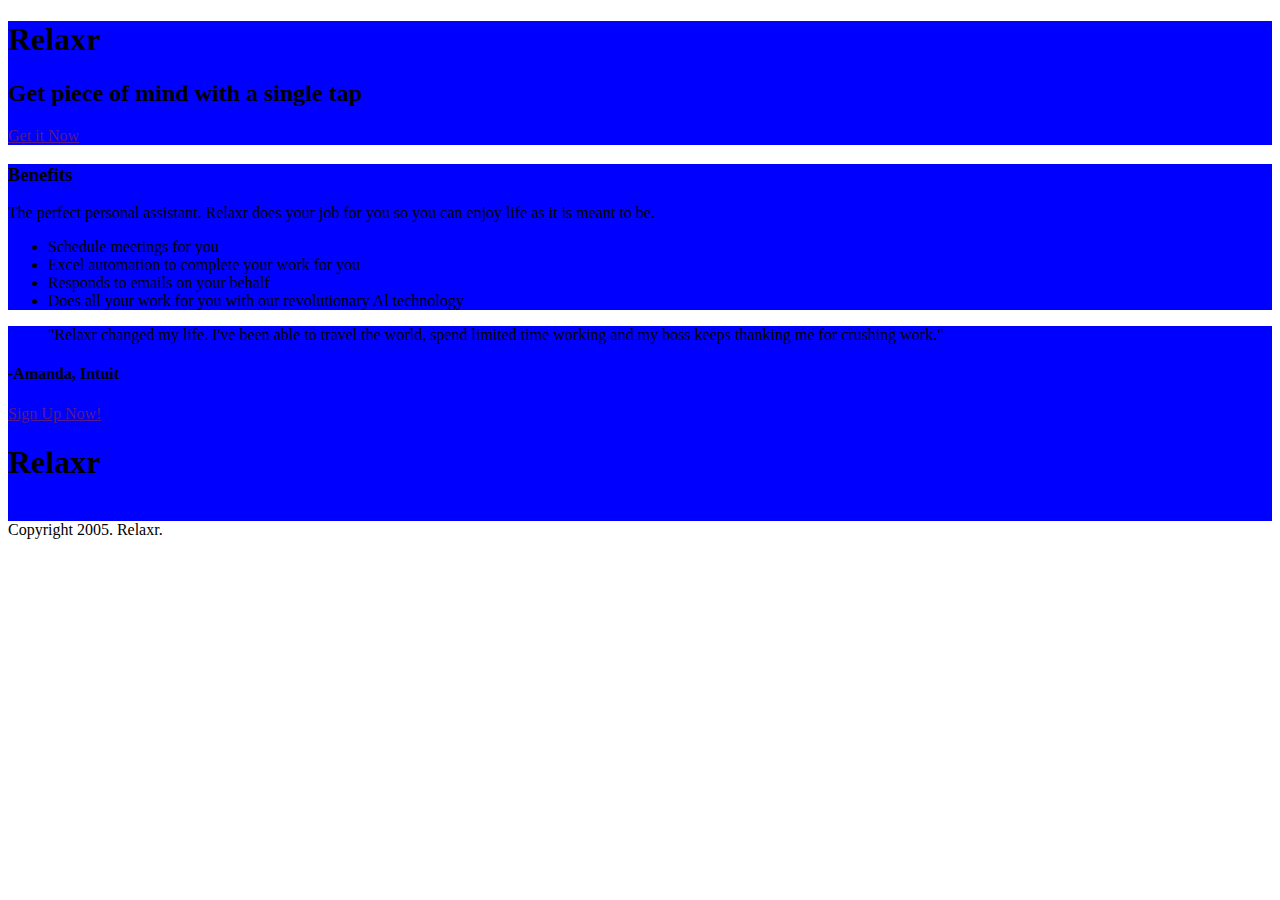
==== Week 2/Index-copyHW.html @ 4b3b34a6 "hw 2" ====
<!DOCTYPE html>
<html>
	<head>
		<link href="hw 2 style.css" rel="stylesheet" type="text/css">

		<title></title

	</head>



	<body>



	<div>
		<h1>Relaxr</h1>
		<h2>Get piece of mind with a single tap</h2>
		<a href="">Get it Now</a> 
	</div>
	
		<div class="content">

		<h3>Benefits</h3>

		<p>The perfect personal assistant. Relaxr does your job for you so you can enjoy life as it is meant to be.</p>

	 	<ul>

			<li>Schedule meetings for you</li>
			<li>Excel automation to complete your work for you</li> 
			<li>Responds to emails on your behalf</li>
			<li>Does all your work for you with our revolutionary Al technology</li>
		</ul>

	</div>

	<div class="quote">

	

		<blockquote>"Relaxr changed my life. I've been able to travel the world, spend limited time working and my boss keeps thanking me for crushing work."</blockquote>

		<h4>-Amanda, Intuit</h4>

		<a href="">Sign Up Now!</a>

		<h1>Relaxr</h1>

		<nav>
			<a href=""><img src=""></a>
			<a href=""></a>



		</nav>

	</div>

		Copyright 2005. Relaxr.





	</body>
</html>
---- Week 2/hw 2 style.css ----
div{
	background: blue;
}
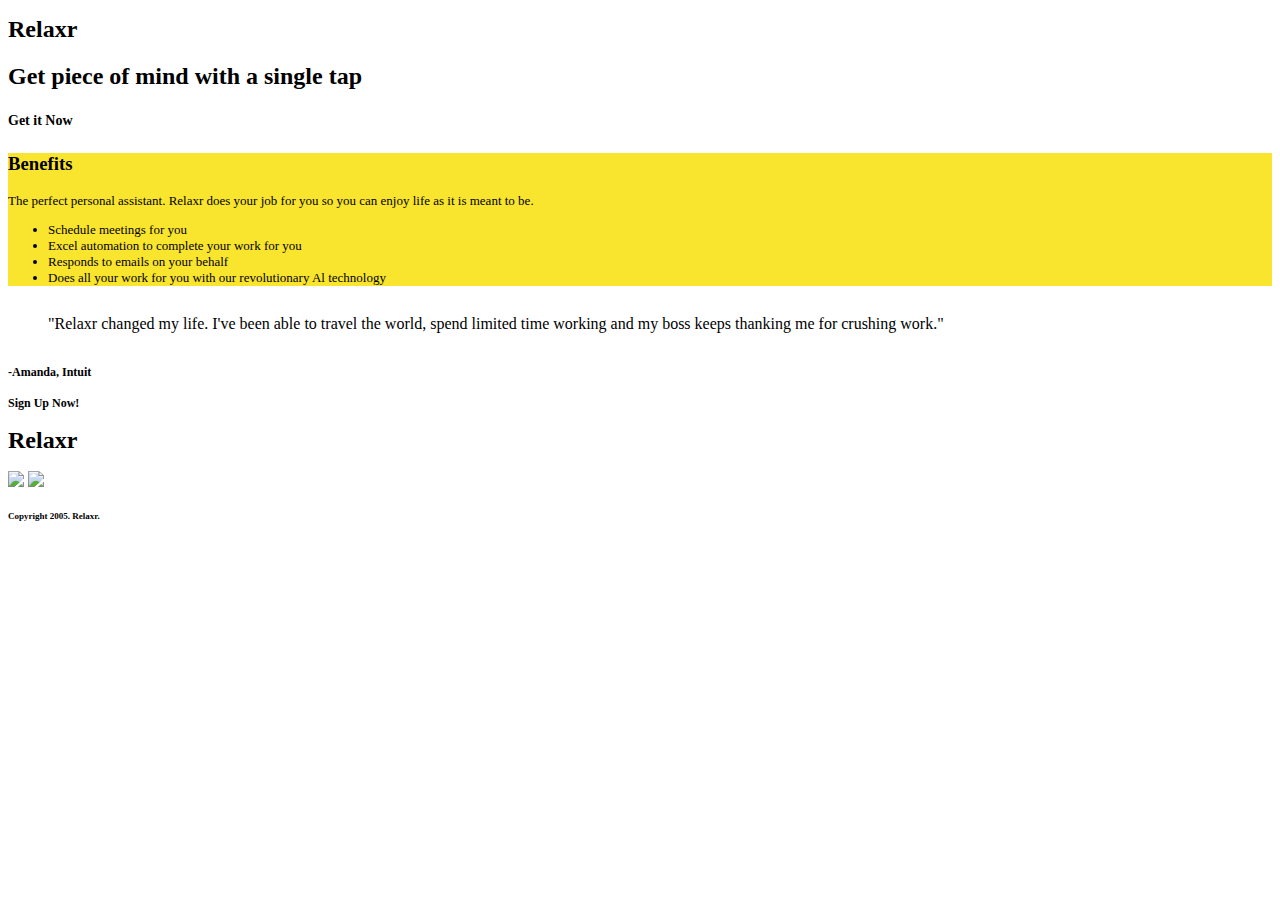
==== commit df596a5c: "HW update" ====
--- a/Week 2/Index-copyHW.html
+++ b/Week 2/Index-copyHW.html
@@ -13,11 +13,11 @@
 
 
 
-	<div>
+	<header>
 		<h1>Relaxr</h1>
 		<h2>Get piece of mind with a single tap</h2>
-		<a href="">Get it Now</a> 
-	</div>
+		<h5>Get it Now</h5>
+	</header>
 	
 		<div class="content">
 
@@ -37,29 +37,36 @@
 
 	<div class="quote">
 
-	
 
 		<blockquote>"Relaxr changed my life. I've been able to travel the world, spend limited time working and my boss keeps thanking me for crushing work."</blockquote>
 
+	</div>
+
 		<h4>-Amanda, Intuit</h4>
 
-		<a href="">Sign Up Now!</a>
+	<aside>
+
+		<h4>Sign Up Now!</h4>
+
+	</aside>
+
+	<footer>
 
 		<h1>Relaxr</h1>
 
 		<nav>
-			<a href=""><img src=""></a>
-			<a href=""></a>
+			<a href=""><img src="twitter.png"></a>
+			<a href=""><img src="facebook.png"></a>
 
 
 
 		</nav>
 
-	</div>
+	
 
-		Copyright 2005. Relaxr.
+		<h6>Copyright 2005. Relaxr.</h6>
 
-
+	</footer>
 
 
 
--- a/Week 2/hw 2 style.css
+++ b/Week 2/hw 2 style.css
@@ -1,3 +1,80 @@
-div{
-	background: blue;
-}+.header{
+	background-image: url('img/header_bg.jpg') cover no-repeat;
+	width: 100px;
+	align-content: center;
+}
+h1{
+	font-weight: extrabold;
+	font-size: 24px;
+}
+
+h2{
+	font-weight: semibold; 
+	font-size: 24px;
+}
+
+h5{
+	font-weight: extrabold;
+	font-size: 14px;
+	border-radius: 5px;
+}
+
+h3{
+	font-size: 20px
+	font-weight: semibold;
+}
+
+p{
+	font-weight: light;
+	font-size: 13px;
+}
+
+ul{
+	font-weight: lighter;
+	font-size: 13px;
+}
+
+blocked-quote{
+	font-weight: semibold;
+	font-size: 18px;
+}
+
+h4{
+	font-weight: extrabold;
+	font-size: 12px;
+	border-radius: 5px;
+}
+
+h6{
+	font-weight: semibold;
+	font-size: 9px;
+
+}
+
+.content{
+	background: #f9e42e;
+	margin: auto;
+	padding: 10px
+	width: 50%;
+}
+
+.quote{
+	align-content: center;
+
+}
+
+.aside{
+	align-content: center;
+
+}
+
+.footer{
+	align-content: center;
+
+
+}
+
+body{
+
+}
+
